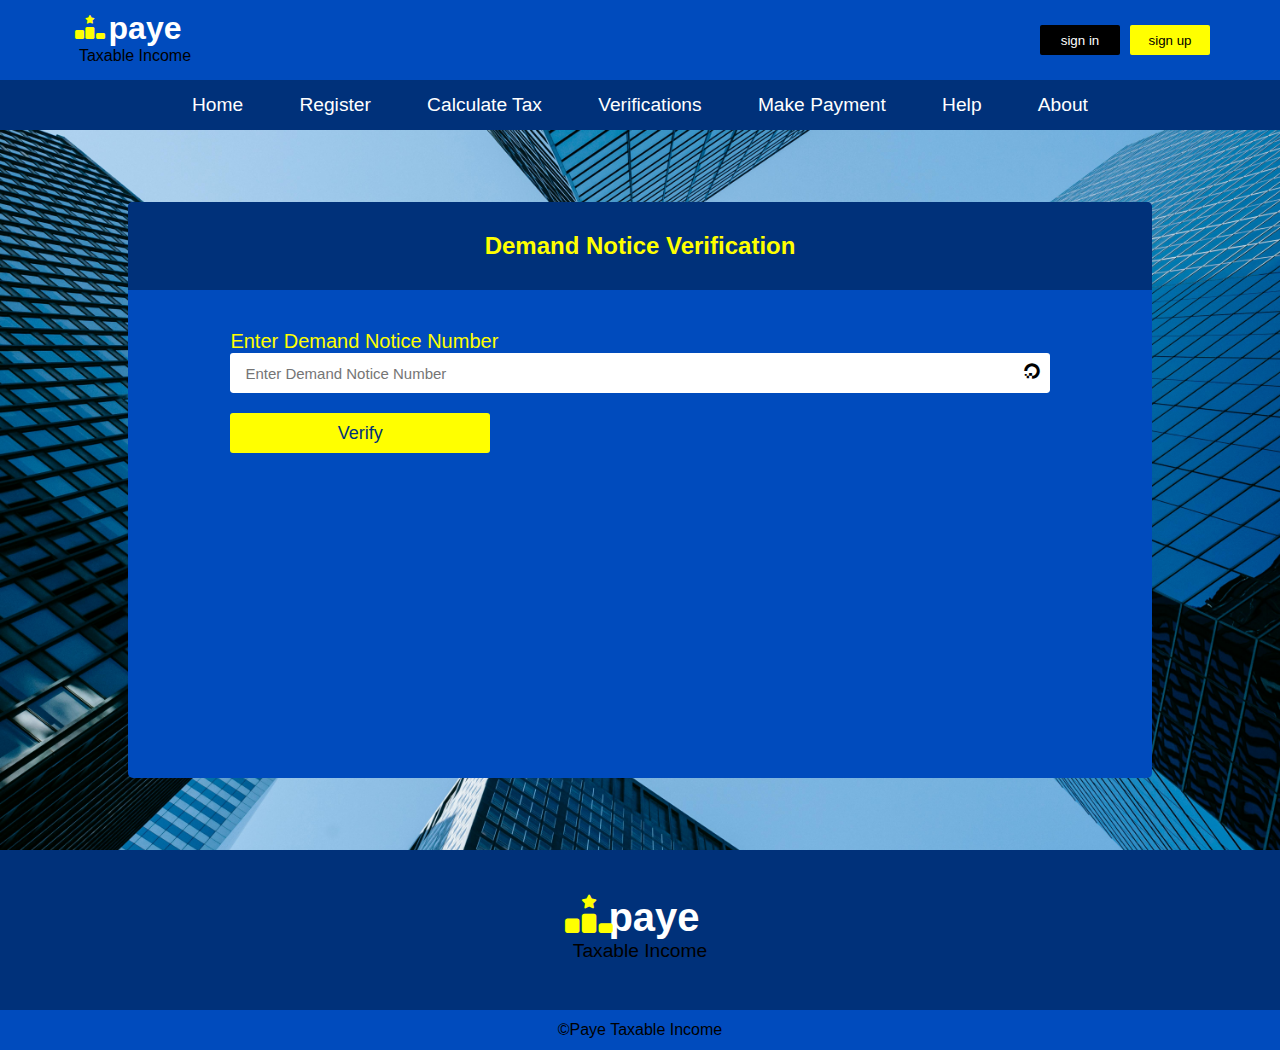
==== coperative-reg.html @ ff3a13b2 "push" ====
<!DOCTYPE html>
<html lang="en">
<head>
    <meta charset="UTF-8">
    <meta name="viewport" content="width=device-width, initial-scale=1.0">
    <title>paye taxable income</title>
    <link rel="stylesheet" href="./bootstrap5/css/all.css">
    <link rel="stylesheet" href="./styles/nav.css">
    <link rel="stylesheet" href="./styles/footer.css">
    <link rel="stylesheet" href="./styles/tcc-verification.css">
</head>
<body>

    <!-- ALL NAVIGATIONS -->
    <!-- ALL NAVIGATIONS -->
    <header>
        <div class="top">
            <!-- paye taxable income logo -->
            <div class="logo">
                <a href="#">
                    <i class="fa-solid fa-ranking-star"></i>
                    <h1>paye</h1>
                    <p>taxable income</p>
                </a>
            </div>
            <!-- sigup/login btns -->
            <div class="nav-btns">
                <a href="../login.html"><button id="signin">sign in</button></a>
                <a href="#"><button id="signup">sign up</button></a>
            </div>
            <div class="toggle-btn">
                <i class="fa-solid fa-bars"></i>
                <i class="fa-solid fa-xmark"></i>
            </div>
        </div>
        <div class="bottom">
            <nav class="nav">
                <ul>
                    <a href="../index.html"><li>home</li></a>
                    <a href="#"><li>register</li></a>
                    <a href="#"><li>calculate tax</li></a>
                    <a href="./verification.html"><li>verifications</li></a>
                    <a href="./payment.html"><li>make payment</li></a>
                    <a href="#"><li>help</li></a>
                    <a href="#"><li>about</li></a>
                </ul>
            </nav>
        </div>
    </header>

    <!-- side navigation links -->
    <aside class="aside">
        <nav>
            <h2>side menu</h2>
            <ul>
                <a href="../index.html"><li class="active"><i class="fa-solid fa-house"></i>home</li></a>
                <a href="./dashboard.html"><li><i class="fa-solid fa-registered"></i>register</li></a>
                <a href="./signup"><li><i class="fa-solid fa-calculator"></i>calculate tax</li></a>
                <a href="./verification.html"><li><i class="fa-solid fa-receipt"></i>verifications</li></a>
                <a href="./payment.html"><li><i class="fa-solid fa-money-bill"></i>make payment</li></a>
                <a href="#"><li><i class="fa-solid fa-user-shield"></i>privacy policy</li></a>
                <a href="#"><li><i class="fa-solid fa-users-gear"></i>help</li></a>
                <a href="#"><li><i class="fa-solid fa-building"></i>about</li></a>
            </ul>
        </nav>
        <script src="../script/mainNavigation.js"></script>
    </aside>
    <!-- ALL NAVIGATIONS -->
    <!-- ALL NAVIGATIONS -->

    <main>
        <div class="verif-cont">

            <h2>demand notice  verification</h2>
            
            <form action="#" class="verif-form">

                <div class="inputbox" id="c-nunber">
                    <label for="demand-notice-number">enter demand notice number</label>
                    <i class="fa-brands fa-digital-ocean"></i>
                    <input type="text" name="demand-notice-number" placeholder="enter demand notice number" required id="c-nunber">
                </div>

                <button type="submit">Verify</button>
            </form>
        </div>
    </main>

    <footer>

        <div class="logo">
            <a href="#">
                <i class="fa-solid fa-ranking-star"></i>
                <h1>paye</h1>
                <p>taxable income</p>
            </a>
        </div>

        <div class="copyr">
            &copy;paye taxable income
        </div>

    </footer>
</body>
</html>
---- styles/nav.css ----
:root{
    --blue: rgb(0, 75, 189);
    --darkblue: rgb(0, 49, 122);
    --myfont: sans-serif;
    --valid: rgb(0, 255, 0);
    --invalid: red;
    --warning: yellow;
}

*{
    margin: 0;
    padding: 0;
    box-sizing: border-box;
}

body{
    width: 100%;
    height: 100vh;
    background-color: whitesmoke;
    font-family: var(--myfont);
}

header{
    width: 100%;
    height: auto;
    background-color: var(--blue);
}
header .top{
    width: 100%;
    height: 80px;
    display: flex;
    align-items: center;
    justify-content: space-between;
    padding: 0 60px;
}

header .top a{
    text-decoration: none;
}

header .top .logo{
    width: 150px;
    height: 70px;
    padding: 5px;
}
header .top .logo:hover{
    opacity: .7;
}

header .top .logo img{
    width: 100%;
    height: 100%;
    mix-blend-mode: multiply;
}

header .top .logo a{
    color: white;
    text-align: center;
    position: relative;
}
header .top .logo a h1{
    margin-left: 20px;
}
header .top .logo a p{
    color: black;
    font-size: 1rem;
    text-transform: capitalize;
}
header .top .logo a i{
    position: absolute;
    left: 10px;
    top: 5px;
    font-size: 1.5rem;
    color: yellow;
}

header .nav-btns{
    width: auto;
    display: flex;
    align-items: center;
}

header .nav-btns a button{
    width: 80px;
    height: 30px;
    border: none;
    border-radius: 2px;
    cursor: pointer;
    margin-right: 10px;
}
header .nav-btns a button:hover{
    width: 82px;
    height: 32px;
    font-size: .9rem;

}
header .nav-btns a button#signin{
    color: white;
    background-color: black;
}
header .nav-btns a button#signup{
    background-color: yellow;
}

header .top .toggle-btn{
    height: 100%;
    color: white;
    font-size: 2rem;
    display: flex;
    align-items: center;
    justify-content: center;
    display: none !important;
    position: relative;
}
header .top .toggle-btn i{
    position: absolute;
    padding: 5px;
    border: 1px solid var(--whitesmoke);
    transition: .5s;
    cursor: pointer;
}

header .bottom{
    width: 100%;
    height: 50px;
    display: flex;
    align-items: center;
    justify-content: center;
    background-color: var(--darkblue);
}

header .bottom nav{
    width: 70%;
}

header .bottom nav ul{
    display: flex;
    align-items: center;
    justify-content: space-between;
    list-style: none;
}
header .bottom nav ul a{
    text-decoration: none;
}
header .bottom nav ul a li{
    color: white;
    font-size: 1.2rem;
    text-transform: capitalize;
    position: relative;
}
header .bottom nav ul a:hover li::before{
    content: "";
    width: 100%;
    height: 2px;
    background-color: var(--valid);
    position: absolute;
    bottom: -2px;
    animation-name: show;
    animation-duration: .2s;
    animation-timing-function: ease-in-out;
}

@keyframes show{
    0%{
        width: 1%;
    }
    
    100%{
        width: 100%;
    }
}

@media (max-width:600px) {
    header{
        width: 100Vw;
        padding: 0 5px;
    }

    header .top{
        justify-content: space-between;
        padding: 10px 0;
        height: 70px;
    }

    header .top .logo{
        width: 130px;
        height: 60px;
        padding: 0;
        margin-top: 5px;
        margin-left: 0px;
    }
    
    header .top .logo a h1{
        margin-left: 1rem;
    }
    header .top .logo a p{
        font-size: .8rem;
    }
  
    header .top .logo a i{
        font-size: 1.5rem;
        color: yellow;
        top: 0px;
        left: 5px;
    }

    header .top .toggle-btn{
        height: 100%;
        display: block !important;
    }

    header .top .toggle-btn i{
        font-size: 1rem;
        left: -20px;
        margin-top: 8px;
        box-shadow: 0 0 10px 1px var(--warning);
        padding: 0px;
        border-radius: 5px;
    }

    header .nav-btns a button{
        width: 55px;
        height: 25px;
        border-radius: 2px;
        margin-right: 5px;
        font-size: .7rem;
    }

    header .nav-btns a button:hover{
        width: 57px;
        height: 27px;
        font-size: .8rem;

    }

    header .bottom{
        display: none;
    }
}

@media (min-width:601px) and (max-width:700px){
    header .top{
        padding: 0 20px;
    }

    header .top .logo{
        width: 130px;
        height: 60px;
        padding: 0;
        margin-top: 5px;
        margin-left: 0px;
    }

    header .top .logo a h1{
        margin-left: 1rem;
    }
    header .top .logo a p{
        font-size: .8rem;
    }
  
    header .top .logo a i{
        font-size: 1.5rem;
        color: yellow;
        top: 0px;
        left: 5px;
    }
    
    header .bottom nav ul a li{
        font-size: 1rem;
    }
}
@media (min-width:601px) and (max-width:900px){
    
    header .bottom nav{
        width: 95%;
    }
}

/* ************************************************************************************* */
                             /* SIDE NAVIGATION */
/* ************************************************************************************* */

header .top .toggle-btn{
    width: 5%;
    height: 100%;
    color: var(--whitesmoke);
    font-size: 2rem;
    display: flex;
    align-items: center;
    justify-content: center;
}
header .top .toggle-btn i{
    position: absolute;
    padding: 10px;
    border: 1px solid var(--whitesmoke);
    transition: .5s;
    cursor: pointer;
}

/* side navigation links */
aside{
    height: 100vh;
    width: 0vw;
    background-color: var(--darkblue);
    position: fixed;
    margin-top: 0px;
    z-index: 98;
    transition: 1.2s;
}

aside.open{
    width: 100vw;
    overflow: hidden;
}

aside nav{
    width: 100%;
    height: auto;
    text-transform: capitalize;
    overflow: hidden;
}

aside nav h2{
    color: var(--warning);
    font-size: 1.8rem;
    padding: 30px;
    text-wrap: nowrap;
}

aside nav ul{
    width: 100%;
}

aside nav ul a li{
    width: 100%;
    height: auto;
    list-style: none;
    border-bottom: 1px solid blue;
    text-wrap: nowrap;
    padding: 15px 0;
    font-size: 1.3rem;
}
aside nav ul a li.active{
    color: var(--valid);
}

aside nav ul a{
    width: 100%;
    height: 100%;
    color: white;
    text-decoration: none;
    cursor: pointer;
}

aside nav a li i{
    margin-right: 15px;
    margin-left: 20px;
}

/* ***************MEDIA QUERY************* */
@media screen and (max-width:600px) {

    aside{
        margin-top: 0px;
    }

    aside.open{
        width: 100vw;
        overflow: hidden;
    }

    aside nav h2{
        font-size: 1.2rem;
        padding: 10px;
    }

    aside nav ul a li{
        width: 100%;
        padding: 15px 0;
        font-size: .9rem;

    }

}
/* ************************************************************************************* */
                             /* SIDE NAVIGATION */
/* ************************************************************************************* */
---- styles/footer.css ----
:root{
    --blue: rgb(0, 75, 189);
    --darkblue: rgb(0, 49, 122);
    --myfont: sans-serif;
    --valid: rgb(0, 255, 0);
    --invalid: red;
    --warning: yellow;
}

*{
    margin: 0;
    padding: 0;
    box-sizing: border-box;
}

body{
    width: 100%;
    height: 100vh;
    background-color: whitesmoke;
    font-family: var(--myfont);
}

footer{
    width: 100%;
    height: 200px;
    background-color: var(--darkblue);
    display: flex;
    flex-direction: column;
    align-items: center;
    position: absolute;
}

footer a{
    text-decoration: none;
}

footer .logo{
    width: 200px;
    height: 100px;
    padding: 5px;
    margin-top: 40px;
}
footer .logo:hover{
    opacity: .7;
}

footer .logo img{
    width: 100%;
    height: 100%;
    mix-blend-mode: multiply;
}

footer .logo a{
    color: white;
    text-align: center;
    position: relative;
}
footer .logo a h1{
    font-size: 2.5rem;
    margin-left: 28px;
}
footer .logo a p{
    color: black;
    font-size: 1.2rem;
    text-transform: capitalize;
}
footer .logo a i{
    position: absolute;
    left: 20px;
    top: 0px;
    font-size: 2.4rem;
    color: yellow;
}

footer .copyr{
    width: 100%;
    height: 40px;
    background-color: var(--blue);
    position: absolute;
    bottom: 0;
    display: flex;
    align-items: center;
    justify-content: center;
    font-size: 1rem;
    text-transform: capitalize;
}

@media (max-width:600px) {
    footer{
        height: 120px;
    }
    footer .logo{
        width: 140px;
        height: 40px;
        margin-top: 0px;
    }
    
    footer .logo a h1{
        margin-left: 1rem;
    }
    footer .logo a p{
        font-size: .8rem;
    }
  
    footer .logo a i{
        font-size: 1.5rem;
        top: 5px;
        left: 5px;
    }

    footer .copyr{
        font-size: .8rem;
    }
}
---- styles/tcc-verification.css ----
:root{
    --blue: rgb(0, 75, 189);
    --darkblue: rgb(0, 49, 122);
    --myfont: sans-serif;
    --valid: rgb(0, 255, 0);
    --invalid: red;
    --warning: yellow;
}

*{
    margin: 0;
    padding: 0;
    box-sizing: border-box;
}

body{
    width: 100%;
    height: 100vh;
    background-color: whitesmoke;
    font-family: var(--myfont);
}

main{
    width: 100%;
    height: 80vh;
    background-image: url(../images/company2.jpg);
    background-position: center;
    background-size: cover;
    background-clip: border-box;
    display: flex;
    align-items: center;
    justify-content: center;
}

.verif-cont{
    width: 80%;
    height: 80%;
    background-color: var(--blue);
    display: flex;
    flex-direction: column;
    align-items: center;
    border-radius: 5px;
    overflow: hidden;
}

.verif-cont h2{
    color: yellow;
    width: 100%;
    padding: 30px;
    background-color: var(--darkblue);
    text-align: center;
    text-transform: capitalize;
}

.verif-cont .verif-form{
    width: 80%;
    height: auto;
    display: grid;
    grid-template-columns: repeat(3, 1fr);
    gap: 20px;
    padding-top: 40px;
    padding-bottom: 20px;
}

#c-nunber{
    grid-column: span 3;
}

.verif-cont .verif-form .inputbox{
    height: auto;
    border: none;
    outline: none;
    border-radius: 3px;
    overflow: hidden;
    grid-column: span 1;
    position: relative;
}

.verif-cont .verif-form .inputbox i{
    position: absolute;
    top: 33px;
    right: 10px;
    font-size: 1rem;
}

.verif-cont .verif-form input,select{
    width: 100%;
    height: 40px;
    border: none;
    outline: none;
    padding-left: 15px;
    font-size: 15px;
    border-radius: 3px;
    text-transform: capitalize;
}

.verif-cont .verif-form label{
    color: yellow;
    font-size: 20px;
    text-transform: capitalize;
}

.verif-cont .verif-form button{
    height: 40px;
    border: none;
    border-radius: 3px;
    font-size: 18px;
    color: var(--darkblue);
    background-color: yellow;
    text-transform: capitalize;
    align-self: last baseline;
}
.verif-cont .verif-form button:hover{
    color: white;
    background-color: var(--valid);
}

@media (max-width:600px) {
    main {
        height: auto;
    }
    
    .verif-cont{
        width: 100vw;
        height: auto;
        border-radius: 3px;
    }
    
    .verif-cont h2{
        padding: 20px;
        font-size: 1.1rem;
    }
    
    .verif-cont .verif-form{
        width: 80%;
        grid-template-columns: 1fr;
        row-gap: 20px;
        padding-top: 30px;
        padding-bottom: 40px;
    }
    
    #c-nunber{
        grid-column: span 1;
    }

    .verif-cont .verif-form .inputbox i{
        top: 26px;
        font-size: .8rem;
    }

    .verif-cont .verif-form input,select{
        height: 30px;
        font-size: .8rem;
    }
    .verif-cont .verif-form label{
        font-size: 1rem;
    }

    .verif-cont .verif-form button{
        height: 32px;
    }
}

@media (min-width:600px) and (max-width:920px) {
    main{
        padding: 0  30px;
    }

    .verif-cont{
        width: 100vw;
        height: auto;
        border-radius: 3px;
    }
    
    .verif-cont h2{
        padding: 20px;
        font-size: 1.1rem;
    }
    
    .verif-cont .verif-form{
        width: 80%;
        grid-template-columns: 1fr 1fr;
        gap: 20px;
        padding-top: 40px;
        padding-bottom: 40px;
    }
    
    #c-nunber{
        grid-column: span 2;
    }
}
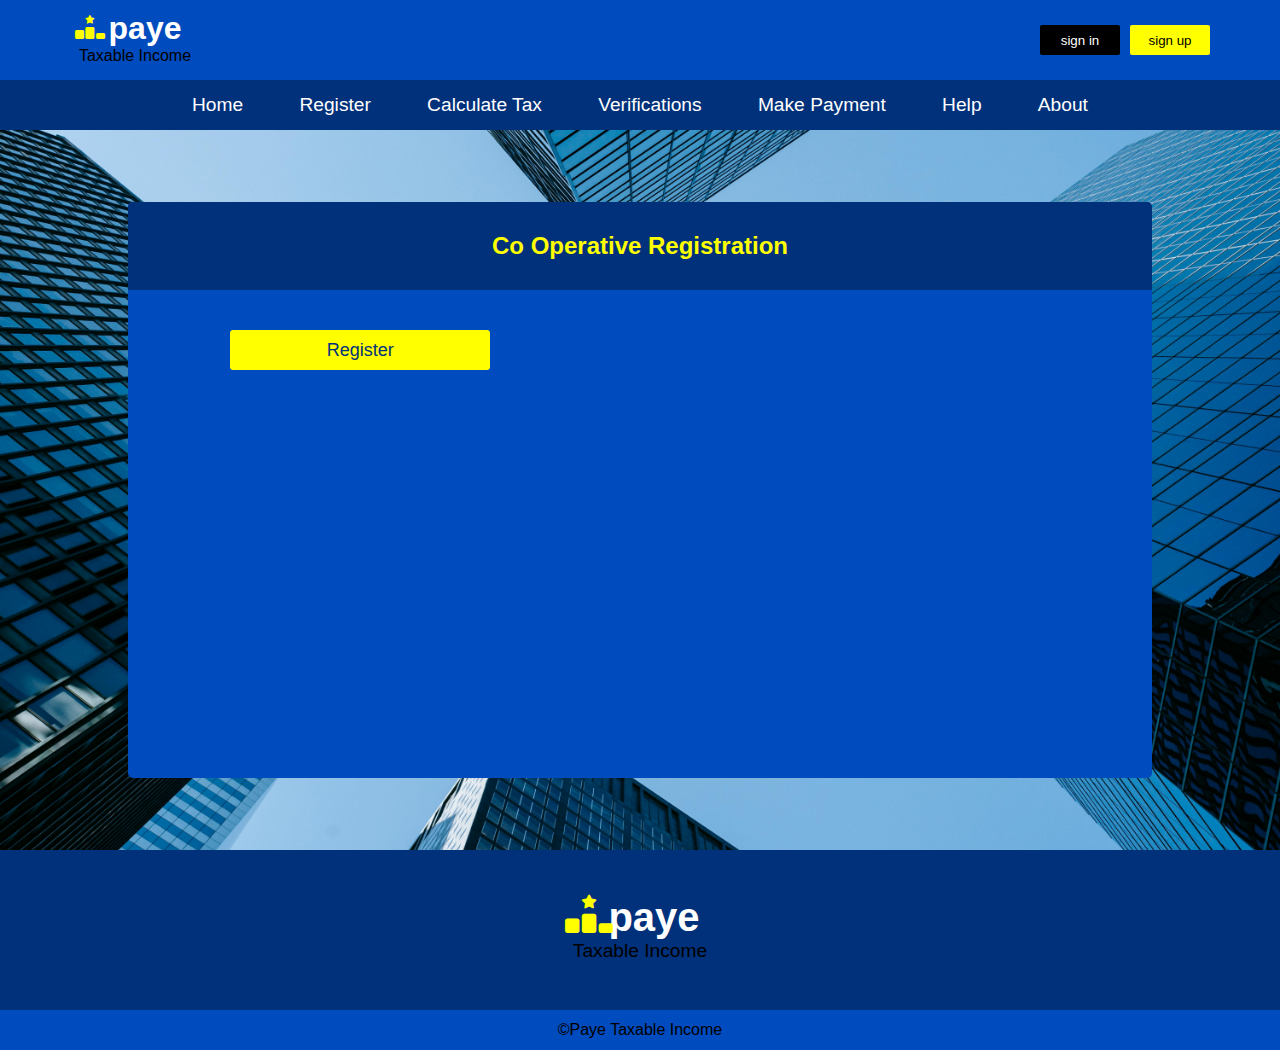
==== commit 9b73793e: "push" ====
--- a/coperative-reg.html
+++ b/coperative-reg.html
@@ -26,7 +26,7 @@
             <!-- sigup/login btns -->
             <div class="nav-btns">
                 <a href="../login.html"><button id="signin">sign in</button></a>
-                <a href="#"><button id="signup">sign up</button></a>
+                <a href="./reg-categories.html"><button id="signup">sign up</button></a>
             </div>
             <div class="toggle-btn">
                 <i class="fa-solid fa-bars"></i>
@@ -36,8 +36,8 @@
         <div class="bottom">
             <nav class="nav">
                 <ul>
-                    <a href="../index.html"><li>home</li></a>
-                    <a href="#"><li>register</li></a>
+                    <a href="./index.html"><li>home</li></a>
+                    <a href="./reg-categories.html"><li>register</li></a>
                     <a href="#"><li>calculate tax</li></a>
                     <a href="./verification.html"><li>verifications</li></a>
                     <a href="./payment.html"><li>make payment</li></a>
@@ -53,7 +53,7 @@
         <nav>
             <h2>side menu</h2>
             <ul>
-                <a href="../index.html"><li class="active"><i class="fa-solid fa-house"></i>home</li></a>
+                <a href="./index.html"><li class="active"><i class="fa-solid fa-house"></i>home</li></a>
                 <a href="./dashboard.html"><li><i class="fa-solid fa-registered"></i>register</li></a>
                 <a href="./signup"><li><i class="fa-solid fa-calculator"></i>calculate tax</li></a>
                 <a href="./verification.html"><li><i class="fa-solid fa-receipt"></i>verifications</li></a>
@@ -71,17 +71,11 @@
     <main>
         <div class="verif-cont">
 
-            <h2>demand notice  verification</h2>
+            <h2>co operative registration</h2>
             
             <form action="#" class="verif-form">
 
-                <div class="inputbox" id="c-nunber">
-                    <label for="demand-notice-number">enter demand notice number</label>
-                    <i class="fa-brands fa-digital-ocean"></i>
-                    <input type="text" name="demand-notice-number" placeholder="enter demand notice number" required id="c-nunber">
-                </div>
-
-                <button type="submit">Verify</button>
+                <button type="submit">register</button>
             </form>
         </div>
     </main>
--- a/styles/footer.css
+++ b/styles/footer.css
@@ -16,7 +16,7 @@
 body{
     width: 100%;
     height: 100vh;
-    background-color: whitesmoke;
+    background-color: var(--blue);
     font-family: var(--myfont);
 }
 
--- a/styles/tcc-verification.css
+++ b/styles/tcc-verification.css
@@ -16,7 +16,7 @@
 body{
     width: 100%;
     height: 100vh;
-    background-color: whitesmoke;
+    background-color: var(--blue);
     font-family: var(--myfont);
 }
 
